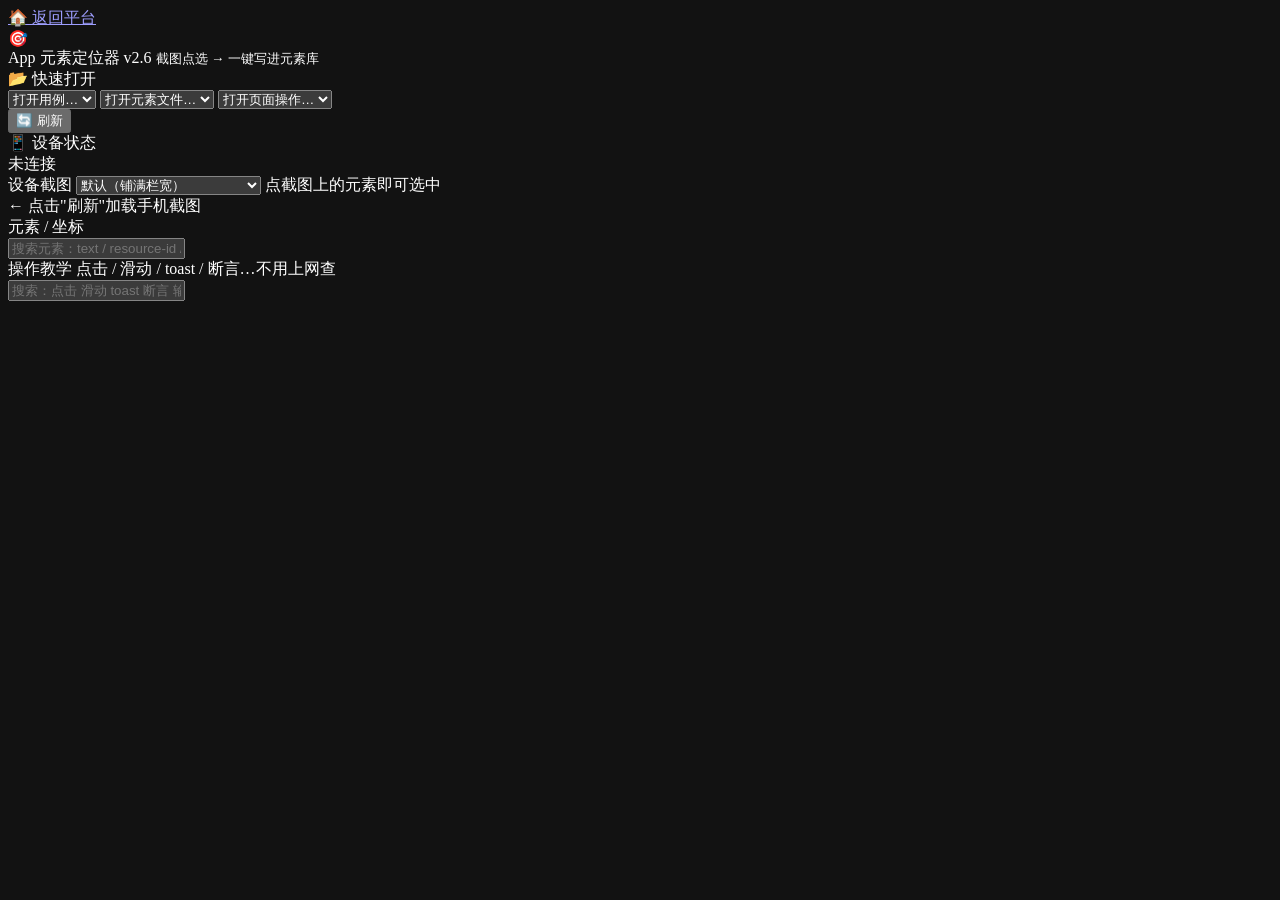
==== element_locator/static/index.html @ 67a0087f "元素定位器 v2.23：长流程四步骤类型 + 三栏拖拽 + 平台内嵌页 + 写歌全流程用例 - 元素定位器：新增 轮询等待出现/断言消失/出现才点击(分支)/收起键盘 四种步骤类型，   操作下拉按 " ====
<!DOCTYPE html>
<html lang="zh-CN">
<head>
<meta charset="UTF-8">
<meta name="viewport" content="width=device-width, initial-scale=1.0">
<!-- color-scheme=dark：声明浏览器加载期画布底色为深色。从平台跳转过来时「旧页销毁→新页首帧」
     的空档浏览器默认画纯白（就是那一下刺眼的白闪），声明后该空档也是深色。 -->
<meta name="color-scheme" content="dark">
<title>App 元素定位器 · AutomationTest</title>
<script>
/* 首帧前恢复主题：夜间模式在样式表加载前同步挂 night 类 + 给根节点上深色底，
   双保险保证第一帧就是深色（日间模式由 CSS 的 color-scheme:light 覆回，见 style.css）。
   内嵌检测：被平台 iframe 嵌入时挂 embedded 类，首帧即隐藏自带侧栏（避免与平台侧栏形成双栏），
   侧栏里的功能件（刷新/快速打开/设备状态）由 index.js 移到顶部工具条。 */
try {
  var _de = document.documentElement;
  if (localStorage.getItem('locator_theme') === 'night') {
    _de.classList.add('night');
    _de.style.background = '#101012';
  }
  if (window.self !== window.top) _de.classList.add('embedded');
} catch (e) { /* 隐私模式等场景忽略 */ }
</script>
<link rel="stylesheet" href="/static/style.css?v=35">
</head>
<body>
<div id="embed-bar" class="embed-bar"></div>
<aside class="side">
  <a class="back-platform" href="http://127.0.0.1:8080/">🏠 返回平台</a>
  <div class="brand">🎯
    <div class="bt">App 元素定位器
      <span id="app-version" class="ver">v2.6</span>
      <small>截图点选 → 一键写进元素库</small>
    </div>
  </div>
  <div class="side-sec">
    <div class="side-label">📂 快速打开</div>
    <select id="open-case-sel" class="hdr-select" title="选择用例文件打开编辑"><option value="">打开用例…</option></select>
    <select id="open-ele-sel" class="hdr-select" title="选择元素定位文件打开编辑"><option value="">打开元素文件…</option></select>
    <select id="open-page-sel" class="hdr-select" title="选择页面操作文件打开编辑"><option value="">打开页面操作…</option></select>
  </div>
  <button id="btn-refresh" class="btn primary side-btn">🔄 刷新</button>
  <div class="side-foot">
    <div class="side-label">📱 设备状态</div>
    <span id="dev-info" class="dev-info">未连接</span>
  </div>
</aside>

<main>
  <!-- 左：设备截图 -->
  <section class="col left">
    <div class="col-title">设备截图
      <select id="shot-size-sel" class="mini-select" title="截图显示尺寸：默认铺满栏宽；机型预设按该机型屏幕逻辑尺寸显示，点选映射自动适配">
        <option value="default">默认（铺满栏宽）</option>
        <option value="iphone15pro">iPhone 15 Pro（393×852）</option>
        <option value="iqoo15">iQOO 15（411×905）</option>
      </select>
      <span class="hint">点截图上的元素即可选中</span>
    </div>
    <div id="shot-wrap" class="shot-wrap">
      <img id="shot" alt="设备截图" style="display:none">
      <div id="shot-overlay"></div>
      <div id="shot-empty" class="empty">← 点击"刷新"加载手机截图</div>
      <button id="cont-add-chip" class="cont-add-chip" style="display:none" title="点击退出连续添加">🔁 连续添加中 · 点截图选下一个元素 · 点此退出</button>
    </div>
  </section>
  <div class="col-resizer" data-resize="left" title="拖动调整左右两栏宽度"></div>

  <!-- 中：元素树 + 详情 -->
  <section class="col middle">
    <div class="col-title">元素 / 坐标</div>
    <div class="toolbar">
      <input id="tree-search" type="text" placeholder="搜索元素：text / resource-id / class">
    </div>
    <div id="tree" class="tree"></div>
    <div id="detail" class="detail" style="display:none">
      <div class="detail-head">选中元素 <span class="hint">双击截图可直达设备点击</span>
        <span class="head-btns"><button id="btn-tap" class="btn small primary">▶ 设备上点击</button> <button id="btn-add" class="btn small primary">➕ 添加到元素库</button></span>
      </div>
      <div id="tap-tip" class="tap-tip"></div>
      <div id="hit-cands" class="hit-cands"></div>
      <table id="detail-attrs" class="attrs"></table>
      <div id="dup-tip"></div>
      <div class="loc-title">定位写法（框架 Locator_Type）</div>
      <div id="locators"></div>
    </div>
  </section>
  <div class="col-resizer" data-resize="middle" title="拖动调整中间与教学栏宽度"></div>

  <!-- 右：操作教学 -->
  <section class="col right">
    <div class="col-title">操作教学 <span class="hint">点击 / 滑动 / toast / 断言…不用上网查</span></div>
    <div class="toolbar">
      <input id="tut-search" type="text" placeholder="搜索：点击 滑动 toast 断言 输入…">
    </div>
    <div id="tutorials" class="tutorials"></div>
  </section>
</main>

<!-- 添加到元素库 弹窗（横向三栏：元素 → 用例 → 操作） -->
<div id="modal-mask" class="modal-mask" style="display:none">
  <div class="modal modal-flow">
    <div class="modal-title">➕ 添加到元素库 <span class="hint">按「元素 → 用例 → 操作」流程走：选下方用途决定走到哪一步；点字段旁「?」看说明</span></div>
    <div class="modal-body">
      <div class="flow-step">
        <span class="fs-label">保存到哪一步：</span>
        <label class="purpose"><input type="radio" name="el-purpose" value="only" checked> <span class="help-icon" data-help="只把元素写进元素库（先攒元素，之后统一写用例）。右侧②③栏熄灭不可用。">?</span> ① 仅元素</label>
        <label class="purpose"><input type="radio" name="el-purpose" value="case"> <span class="help-icon" data-help="写元素库 + 把这步操作代码追加到目标用例方法末尾。不会生成页面方法——目标页面里必须已存在同名方法（如 click_login_btn），否则执行时报错。适合重复使用之前生成过的操作。">?</span> ② 元素 + 用例</label>
        <label class="purpose"><input type="radio" name="el-purpose" value="all"> <span class="help-icon" data-help="三件套一次完成（推荐）：元素入库 + 用例行追加 + 页面操作方法自动生成/更新到目标用例的页面文件。用例、元素、操作缺一不可，选这个就不会漏。">?</span> ③ 元素 + 用例 + 操作</label>
      </div>

      <div class="flow-cols">
        <!-- 第一栏：元素 -->
        <section class="flow-col" id="col-element">
          <div class="col-head">① 元素 <span class="hint">入库必需</span></div>
          <label>元素名称 <span class="help-icon" data-help="元素在代码里的引用名，生成 self.元素名 = CreateElement.create(...)；用例、页面方法都靠它找到这个元素，三件套以它为纽带。命名：字母/数字/下划线，不能以数字开头。已按截图元素自动推荐，可改。">?</span>
            <input id="el-name" type="text" placeholder="如: search_btn">
          </label>
          <label>定位方式 <span class="help-icon" data-help="用什么方式找这个元素。ID = 资源 id（最稳最快，首选）；XPATH = 表达式（按文本/层级找）；ACCESSIBILITY_ID = 无障碍标签；其他少用。定位器已按元素特点给出候选，一般不用改。">?</span>
            <select id="el-type"></select>
          </label>
          <label>定位值 <span class="help-icon" data-help="和定位方式配套的具体值，已自动填好；改定位方式时记得一起核对。">?</span>
            <input id="el-value" type="text">
          </label>
          <label>等待方式 <span class="help-icon" data-help="操作这个元素之前，框架要等它先达到什么状态。可见 = 显示出来再操作（默认，最常用）；存在 = 可能在屏幕外/加载慢，存在即可；可点击 = 适合按钮。选错可能等超时或点击时机不对。">?</span>
            <select id="el-wait">
              <option value="VISIBILITY_OF">VISIBILITY_OF（可见）</option>
              <option value="PRESENCE_OF_ELEMENT_LOCATED">PRESENCE_OF_ELEMENT_LOCATED（存在）</option>
              <option value="ELEMENT_TO_BE_CLICKABLE">ELEMENT_TO_BE_CLICKABLE（可点击）</option>
            </select>
          </label>
          <label>等待时间(秒) <span class="help-icon" data-help="等待方式最多等多少秒（默认 6，慢页面元素可单独调大）。元素找到的瞬间就继续执行——所以有的操作快、有的慢；一直没找到就等满这里填的秒数才报错。加载慢的页面调大，想快点暴露定位问题调小。">?</span>
            <input id="el-wait-sec" type="number" min="1" max="600" step="1" value="6">
          </label>
          <label>元素备注 <span class="help-icon" data-help="这个元素是什么（如「登录页-手机号输入框」），写在元素库生成行的行尾注释里，以后回看元素库一眼知道每个元素是干嘛的。可不填。">?</span>
            <input id="el-comment" type="text" placeholder="如: 登录页-登录按钮（可不填）">
          </label>
          <label>写入元素文件 <span class="help-icon" data-help="元素写进哪个元素文件。选③时这里会自动对齐到目标用例页面引用的元素文件（页面只认一个元素文件，必须一致）；选①②时默认写进定位器自己的库文件，也可选已有文件。">?</span>
            <select id="el-file"></select>
          </label>
          <div class="pv-title">元素代码 <span class="hint">实时</span></div>
          <pre id="el-code-element" class="el-content mini"></pre>
        </section>

        <!-- 第二栏：用例 -->
        <section class="flow-col" id="col-case">
          <div class="col-head">② 用例 <span class="hint">这步操作追加到哪条用例</span></div>
          <label>目标用例文件 <span class="help-icon" data-help="操作代码行追加到哪个用例文件（test_*.py）。下拉列出现有用例文件；还没有的话可在测试平台管理后台上传，或在 cases/app_ui/android/demoProject/ 下按框架格式创建——③需要该用例已有页面对象才能联动。">?</span>
            <select id="el-case-file"></select>
          </label>
          <label>目标测试方法 <span class="help-icon" data-help="这步操作的代码行（如 page.click_qs_frame()）追加到用例文件里哪个 def test_xxx 测试方法的末尾。注意：页面操作方法不用在这里选——它由③的操作类型+元素名称自动生成（如 click_qs_frame），并自动写入目标用例绑定的页面文件（见③「写入页面文件」）。">?</span>
            <select id="el-case-method"></select>
          </label>
          <label>用例备注 <span class="help-icon" data-help="这一步在用例里的注释（如「第3步：点登录」），写在追加代码行的上一行，读用例时一眼看懂每步在干嘛。可不填——留空会自动生成（如「点击 login_btn」）。">?</span>
            <input id="el-case-comment" type="text" placeholder="留空=自动生成（可不填）">
          </label>
          <label>插入位置 <span class="help-icon" data-help="这步插到目标方法的哪个位置。默认「末尾」；录流程时发现漏了一步（如漏点某个按钮），选「第 N 步之后」补插到中间。步骤列表在下方实时可见。">?</span>
            <select id="el-insert-pos"></select>
          </label>
          <div id="el-steps-list" class="steps-list"></div>
          <div id="el-link-note" class="bind-note" style="display:none"></div>
          <div class="pv-title">用例代码 <span class="hint">实时 · 按插入位置生成</span></div>
          <pre id="el-code-case" class="el-content mini"></pre>
        </section>

        <!-- 第三栏：操作 -->
        <section class="flow-col" id="col-op">
          <div class="col-head">③ 操作 <span class="hint">对这个元素做什么</span></div>
          <label>操作类型 <span class="help-icon" data-help="保存后要「对这个元素做什么」，决定生成的代码。按分组找：基本操作=点击/输入/长按/坐标/截图/固定等待；断言=存在/文本/Toast/消失（弹窗关了才算过）；长流程=轮询等待出现（生成中/加载慢）、出现才点击（偶发弹窗分支）、收起键盘。断言也是操作的一种：框架把断言逻辑封装在页面方法里（Page Object 惯例），用例只调用 page.assert_xxx()。不需要参数的类型参数框自动隐藏。">?</span>
            <select id="el-op-type"></select>
          </label>
          <label id="el-op-param-wrap">操作参数 <span class="help-icon" data-help="操作需要的额外内容：输入→文本；断言Toast→toast 文案；断言文本→期望文字；坐标点击→x,y；轮询等待出现→最长等待秒数（超时用例失败）；出现才点击→探测秒数（没出现就跳过）；固定等待→秒数；截图→截图名。不需要时自动隐藏。">?</span>
            <input id="el-op-param" type="text" placeholder="输入内容 / 期望文本 / toast文本 / 坐标(x,y) / 秒数">
          </label>
          <label>步骤描述 <span class="help-icon" data-help="这一步做了什么（如「点击消息进入消息详情」），生成到用例注释和页面方法说明里，测试报告里也按它显示。已按元素文本自动生成，报告需要更友好的文字时再改；留空也会自动补。">?</span>
            <input id="el-op-comment" type="text" placeholder="留空=自动生成（可不填）">
          </label>
          <label>写入页面文件 <span class="help-icon" data-help="页面操作方法（如 click_login_btn）写进哪个 xxxPage.py——这个文件由目标用例决定（用例的 self.page 用的就是它），所以只读不可改：换页面文件 = 换目标用例。元素文件+页面文件就是操作牵涉的两个文件。">?</span>
            <input id="el-page-file" type="text" readonly placeholder="选择目标用例后自动带出">
          </label>
          <div id="op-note" class="op-note"></div>
          <div class="pv-title">页面方法代码 <span class="hint">实时 · 选③时生成 · 方法名=操作类型+元素名，自动写入上面的页面文件</span></div>
          <pre id="el-code-preview" class="el-content mini"></pre>
        </section>
      </div>

      <!-- 已有元素复用面板：命中重复定位时显示，默认直接复用（防元素库膨胀） -->
      <div id="el-dup-panel" class="dup-panel" style="display:none">
        <div class="dup-title">⚠ 元素库中已存在相同定位</div>
        <div id="el-dup-info" class="dup-info"></div>
        <div class="dup-btns">
          <button id="btn-dup-reuse" class="btn small primary">✔ 直接复用（推荐）</button>
          <button id="btn-dup-update" class="btn small">✎ 更新元素定义</button>
          <button id="btn-dup-cancel" class="btn small">✕ 取消</button>
        </div>
      </div>

      <div id="el-result" class="el-result"></div>
      <pre id="el-content" class="el-content"></pre>
    </div>
    <div class="modal-foot">
      <button id="btn-modal-cancel" class="btn">取消</button>
      <button id="btn-modal-save-continue" class="btn" title="保存后不结束：回到定位器点下一个元素，自动弹出本窗口连续录入">💾 保存并继续</button>
      <button id="btn-modal-save" class="btn primary">💾 保存</button>
    </div>
  </div>
</div>

<!-- 顶部快速打开·文件编辑 弹窗 -->
<div id="view-mask" class="modal-mask" style="display:none">
  <div class="modal modal-wide">
    <div class="modal-title"><span id="view-title">文件</span> <span id="view-status" class="hint"></span>
      <button id="btn-view-save" class="btn small primary" style="float:right; margin-right:6px">💾 保存修改</button>
      <button id="btn-view-close" class="btn small" style="float:right">关闭</button>
    </div>
    <div class="modal-body">
      <textarea id="view-content" class="view-content" spellcheck="false" wrap="off"></textarea>
    </div>
  </div>
</div>

<!-- 字段帮助气泡（点击问号显示） -->
<div id="help-tip" class="help-tip" style="display:none"></div>

<script src="/static/index.js?v=36"></script>
</body>
</html>
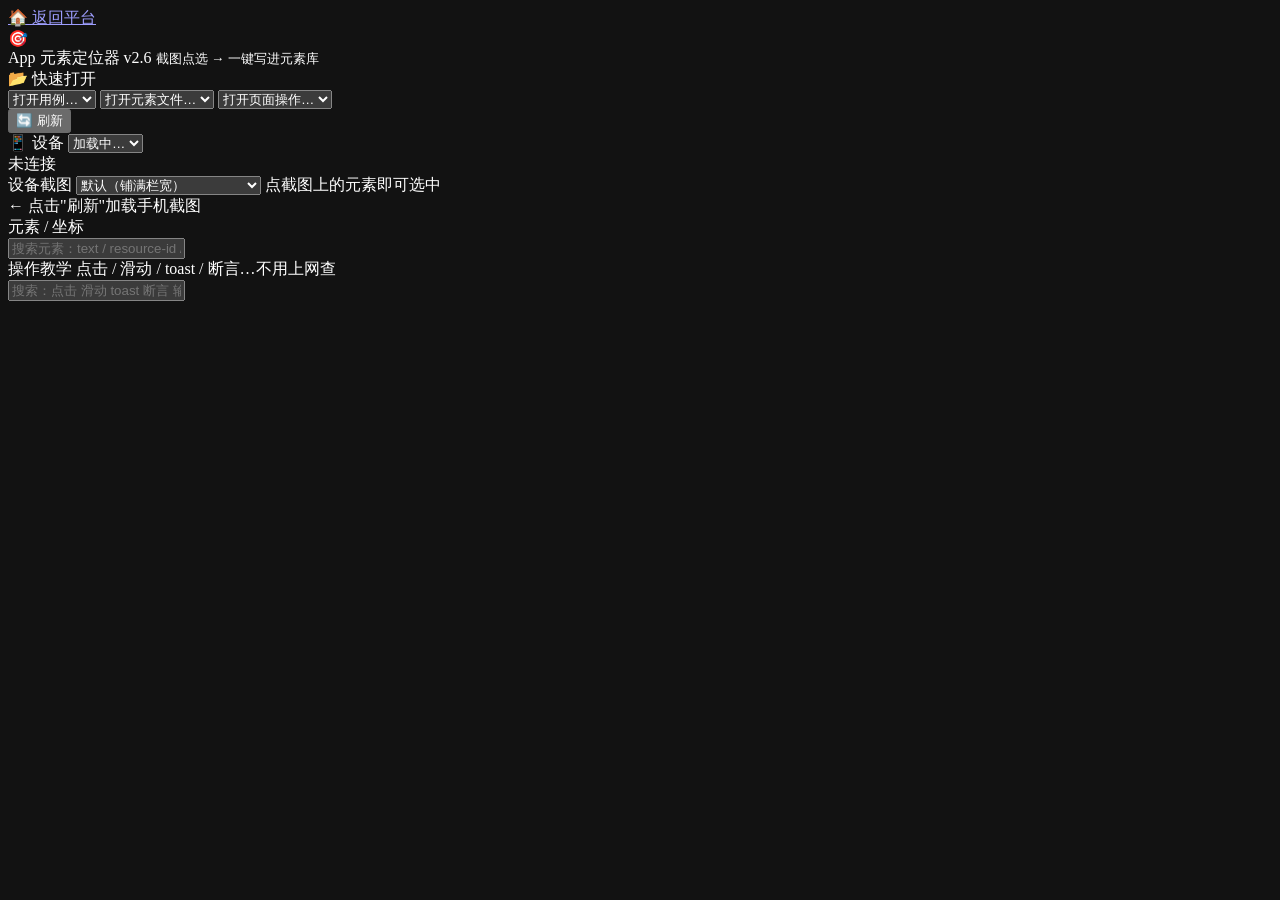
==== commit ec8cc9bc: "元素定位器：设备逻辑与前端交互本地修改" ====
--- a/element_locator/static/index.html
+++ b/element_locator/static/index.html
@@ -41,7 +41,7 @@
   </div>
   <button id="btn-refresh" class="btn primary side-btn">🔄 刷新</button>
   <div class="side-foot">
-    <div class="side-label">📱 设备状态</div>
+    <div class="side-label">📱 设备 <select id="device-sel" class="mini-select" title="切换当前操作的设备（服务器连接的多台手机之间切换）" style="max-width:150px"><option value="">加载中…</option></select></div>
     <span id="dev-info" class="dev-info">未连接</span>
   </div>
 </aside>
@@ -222,6 +222,6 @@
 <!-- 字段帮助气泡（点击问号显示） -->
 <div id="help-tip" class="help-tip" style="display:none"></div>
 
-<script src="/static/index.js?v=36"></script>
+<script src="/static/index.js?v=39"></script>
 </body>
 </html>
